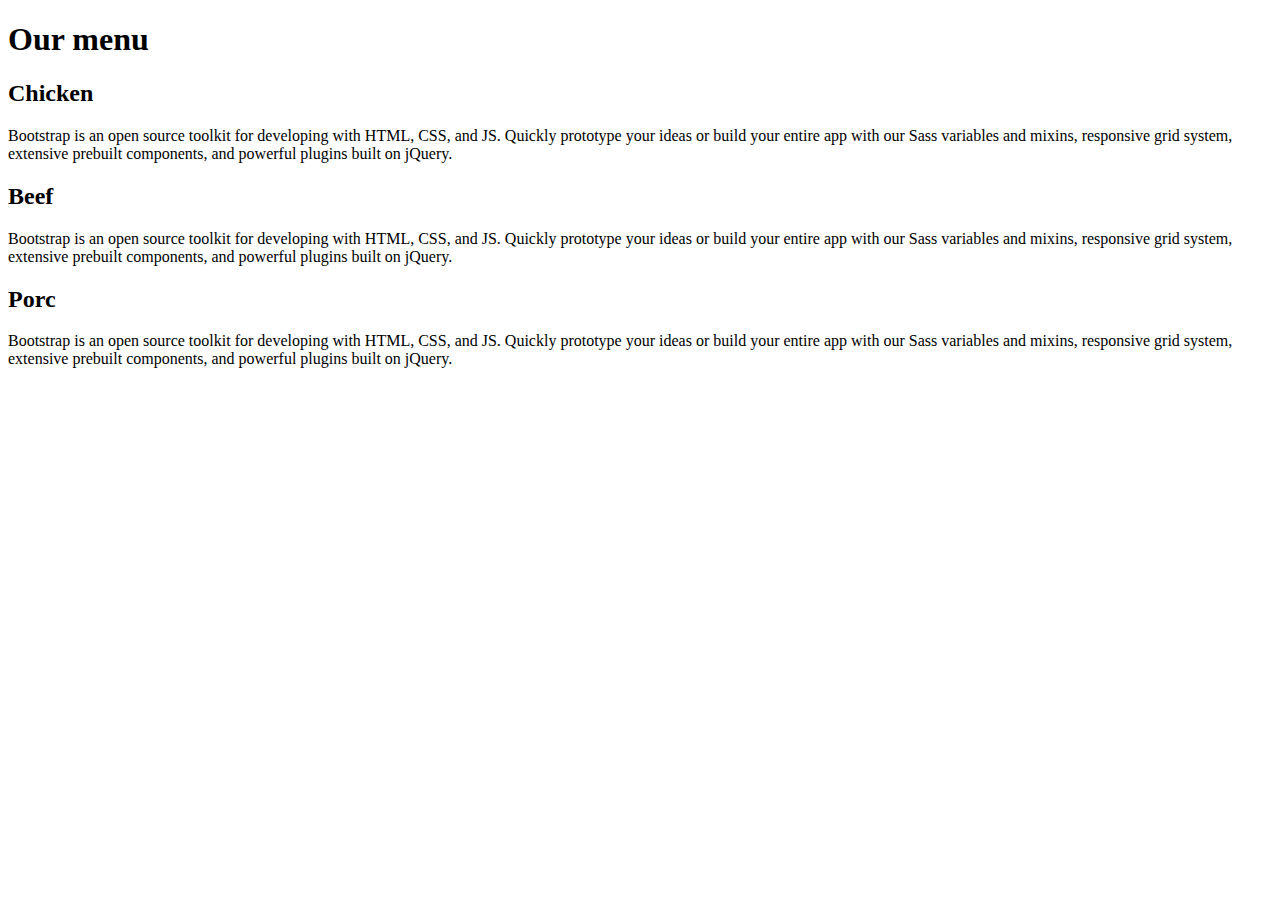
==== site/index.html @ df07e198 "my second page" ====
<!DOCTYPE html>

<html lang="en">
    <meta charset="utf-8">
    <head>
        <title>module 2 - solution</title>
        <link rel="stylesheet" href="style.css">
    </head>
    <body>
        <h1>Our menu</h1>
        
        <div class="row">
            <div class="col-lg-4 col-md-5">
                <section>
                    <h2 class="chick">Chicken</h2>
                    <p>Bootstrap is an open source toolkit for developing with HTML, CSS, and JS. Quickly prototype your ideas or build your entire app with our Sass variables and mixins, responsive grid system, extensive prebuilt components, and powerful plugins built on jQuery.
                    </p>
                </section>
            </div>

            <div class="col-lg-4 col-md-5">
                <section>
                    <h2 class="beef">Beef</h2>
                    <p>Bootstrap is an open source toolkit for developing with HTML, CSS, and JS. Quickly prototype your ideas or build your entire app with our Sass variables and mixins, responsive grid system, extensive prebuilt components, and powerful plugins built on jQuery.
                    </p>
                </section>
            </div>

            <div class="col-lg-4 col-md-6">
                <section>
                    <h2 class="porc">Porc</h2>
                    <p>Bootstrap is an open source toolkit for developing with HTML, CSS, and JS. Quickly prototype your ideas or build your entire app with our Sass variables and mixins, responsive grid system, extensive prebuilt components, and powerful plugins built on jQuery.
                    </p>
                </section>
            </div>

        </div>
    </body>
</html>
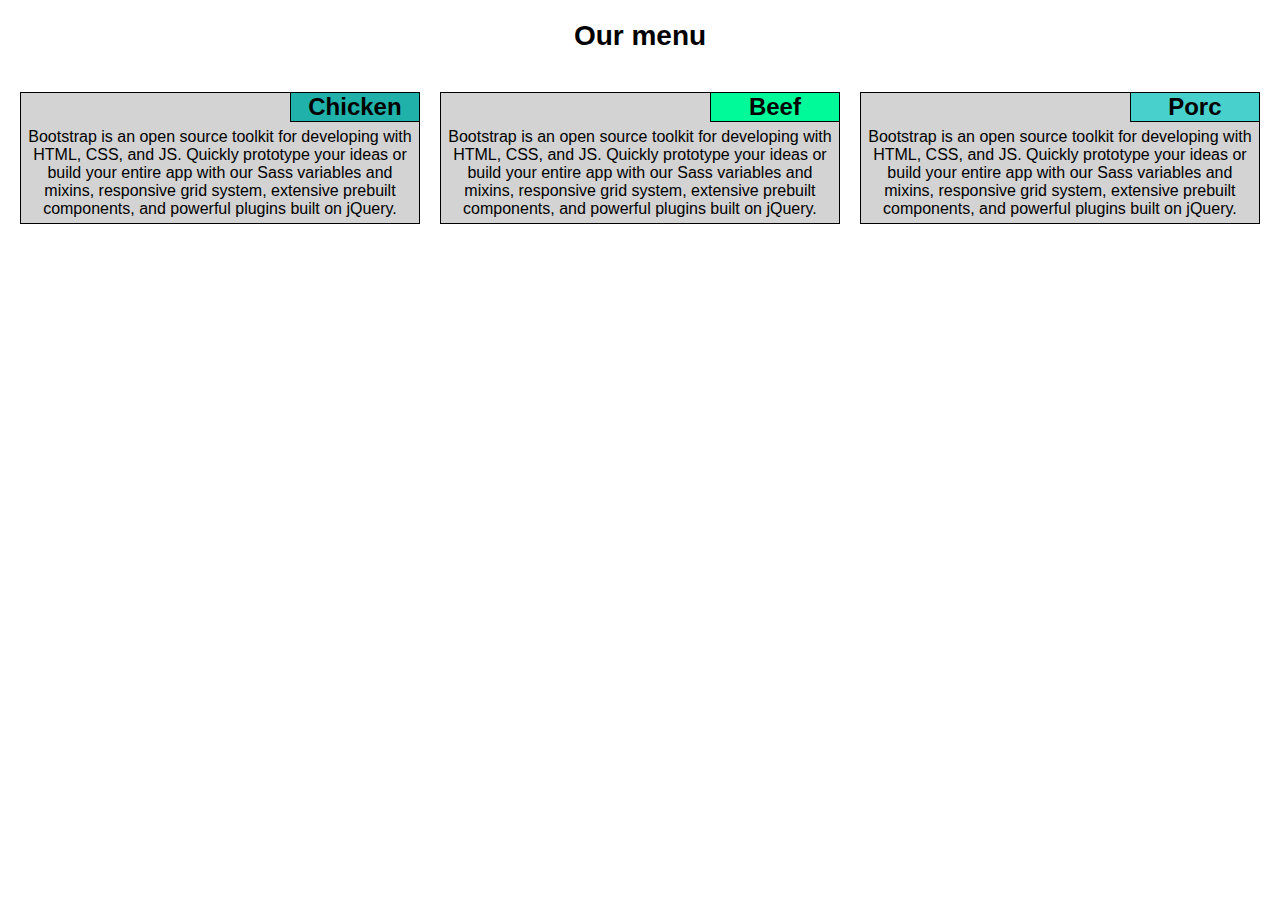
==== commit 92b23347: "Update index.html" ====
--- a/site/index.html
+++ b/site/index.html
@@ -2,6 +2,8 @@
 
 <html lang="en">
     <meta charset="utf-8">
+    <meta http-equiv="X-UA-Compatible" content="IE=edge">
+    <meta name="viewport" content="width=device-width, initial-scale=1">
     <head>
         <title>module 2 - solution</title>
         <link rel="stylesheet" href="style.css">
--- a/site/style.css
+++ b/site/style.css
@@ -0,0 +1,232 @@
+*{
+    
+    box-sizing: border-box; 
+    text-align: center;
+    margin:0px;
+    padding: 0px;  
+    font-family: Sans-serif, Arial, Verdana;
+}
+
+h1
+{
+    font-size: 175%;
+    margin-top: 20px;
+    margin-bottom: 20px;
+    
+}
+
+.row
+{
+    float: left;
+    margin: 10px;
+
+}
+
+section
+{
+    position: relative;
+    border: 1px solid black;
+    color: #000;
+    margin: 10px;
+    background-color: #D3D3D3;
+
+}
+
+h2
+{
+    border: 1px solid #000;
+    width: 130px;
+    position: relative;
+    top: -1px;
+    right: -1px;
+    float: right;
+}
+
+.chick
+{
+    background-color: #20B2AA;
+}
+
+.beef
+{
+    background-color:   #00FA9A;
+}
+
+.porc
+{
+    background-color: #48D1CC;
+}
+
+
+p
+{
+    padding: 5px;
+    clear: right;
+}
+
+/*******queries******/
+/******large devices*******/
+
+@media (min-width: 992px)
+{
+    .col-lg-1, .col-lg-2, .col-lg-3, .col-lg-4, .col-lg-5, .col-lg-6, .col-lg-7, .col-lg-8, .col-lg-9, .col-lg-10, .col-lg-11, .col-lg-12
+    {
+        float: left;
+        
+    }
+
+    .col-lg-1
+    {
+       width: 8.33% 
+    }
+
+    .col-lg-2
+    {
+       width: 16.66% 
+    }
+
+    .col-lg-3
+    {
+       width: 25% 
+    }
+
+    .col-lg-4
+    {
+       width: 33.33% 
+    }
+
+    .col-lg-5
+    {
+       width: 50% 
+    }
+
+    .col-lg-6
+    {
+       width: 100% 
+    }
+}
+
+ /***********medium devices**/
+
+ @media (min-width: 768px) and (max-width: 991px)
+{
+    .col-md-1, .col-md-2, .col-md-3, .col-md-4, .col-md-5, .col-md-6, .col-md-7, .col-md-8, .col-md-9, .col-md-10, .col-md-11, .col-md-12
+    {
+        float: left;
+    }
+
+    .col-md-1
+    {
+       width: 8.33% 
+    }
+
+    .col-md-2
+    {
+       width: 16.66% 
+    }
+
+    
+    .col-md-3
+    {
+       width: 25% 
+    }
+
+    .col-md-4
+    {
+       width: 33.33% 
+    }
+
+    .col-md-5
+    {
+       width: 50% 
+    }
+
+    .col-md-6
+    {
+       width: 100% 
+    }
+}   
+    
+ /***********small devices**/
+
+ @media (max-width: 767px)
+{
+    .col-sm-1, .col-sm-2, .col-sm-3, .col-sm-4, .col-sm-5, .col-sm-6, .col-sm-7, .col-sm-8, .col-sm-9, .col-sm-10, .col-sm-11, .col-sm-12
+    {
+        float: left;
+        border: 1px solid green;
+    }
+
+    .col-sm-1
+    {
+       width: 8.33% 
+    }
+
+    .col-sm-2
+    {
+       width: 16.66% 
+    }
+
+    
+    .col-sm-3
+    {
+       width: 25% 
+    }
+
+    .col-sm-4
+    {
+       width: 33.33% 
+    }
+
+    .col-sm-5
+    {
+       width: 50% 
+    }
+
+    .col-sm-6
+    {
+       width: 100% 
+    }
+}  
+
+ /************/
+
+  @media (max-width: 575px)
+{
+    .col-sm-1, .col-sm-2, .col-sm-3, .col-sm-4, .col-sm-5, .col-sm-6, .col-sm-7, .col-sm-8, .col-sm-9, .col-sm-10, .col-sm-11, .col-sm-12
+    {
+        float: left;
+        border: 1px solid green;
+    }
+
+    .col-sm-1
+    {
+       width: 8.33% 
+    }
+
+    .col-sm-2
+    {
+       width: 16.66% 
+    }
+
+    
+    .col-sm-3
+    {
+       width: 25% 
+    }
+
+    .col-sm-4
+    {
+       width: 33.33% 
+    }
+
+    .col-sm-5
+    {
+       width: 50% 
+    }
+
+    .col-sm-6
+    {
+       width: 100% 
+    }
+} 
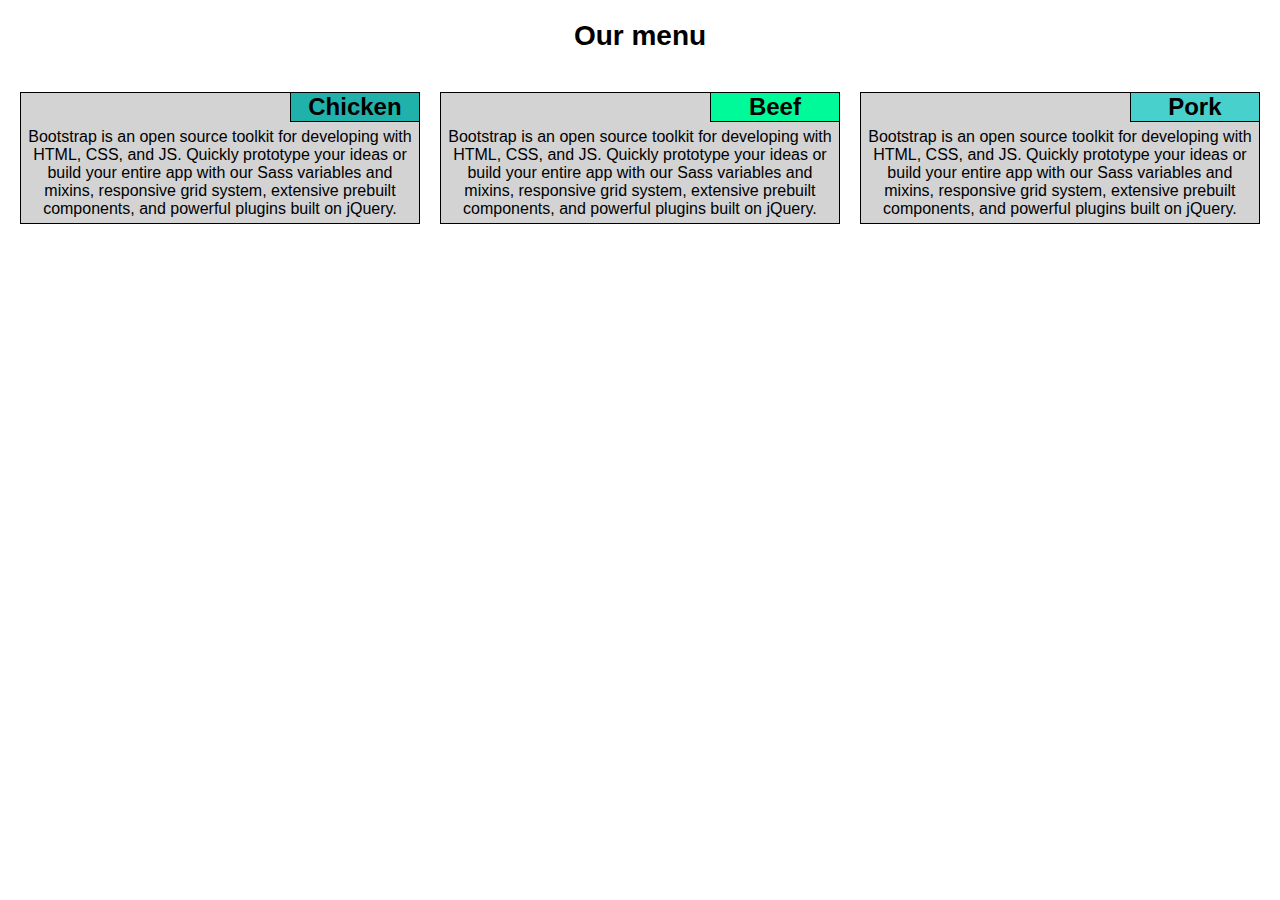
==== commit 7d2e989b: "Update index.html" ====
--- a/site/index.html
+++ b/site/index.html
@@ -12,7 +12,7 @@
         <h1>Our menu</h1>
         
         <div class="row">
-            <div class="col-lg-4 col-md-5">
+            <div class="col-lg-4 col-md-5 col-sm-12">
                 <section>
                     <h2 class="chick">Chicken</h2>
                     <p>Bootstrap is an open source toolkit for developing with HTML, CSS, and JS. Quickly prototype your ideas or build your entire app with our Sass variables and mixins, responsive grid system, extensive prebuilt components, and powerful plugins built on jQuery.
@@ -20,7 +20,7 @@
                 </section>
             </div>
 
-            <div class="col-lg-4 col-md-5">
+            <div class="col-lg-4 col-md-5 col-sm-12">
                 <section>
                     <h2 class="beef">Beef</h2>
                     <p>Bootstrap is an open source toolkit for developing with HTML, CSS, and JS. Quickly prototype your ideas or build your entire app with our Sass variables and mixins, responsive grid system, extensive prebuilt components, and powerful plugins built on jQuery.
@@ -28,9 +28,9 @@
                 </section>
             </div>
 
-            <div class="col-lg-4 col-md-6">
+            <div class="col-lg-4 col-md-6 col-sm-12">
                 <section>
-                    <h2 class="porc">Porc</h2>
+                    <h2 class="porc">Pork</h2>
                     <p>Bootstrap is an open source toolkit for developing with HTML, CSS, and JS. Quickly prototype your ideas or build your entire app with our Sass variables and mixins, responsive grid system, extensive prebuilt components, and powerful plugins built on jQuery.
                     </p>
                 </section>
--- a/site/style.css
+++ b/site/style.css
@@ -154,7 +154,6 @@
     .col-sm-1, .col-sm-2, .col-sm-3, .col-sm-4, .col-sm-5, .col-sm-6, .col-sm-7, .col-sm-8, .col-sm-9, .col-sm-10, .col-sm-11, .col-sm-12
     {
         float: left;
-        border: 1px solid green;
     }
 
     .col-sm-1
@@ -196,7 +195,6 @@
     .col-sm-1, .col-sm-2, .col-sm-3, .col-sm-4, .col-sm-5, .col-sm-6, .col-sm-7, .col-sm-8, .col-sm-9, .col-sm-10, .col-sm-11, .col-sm-12
     {
         float: left;
-        border: 1px solid green;
     }
 
     .col-sm-1
